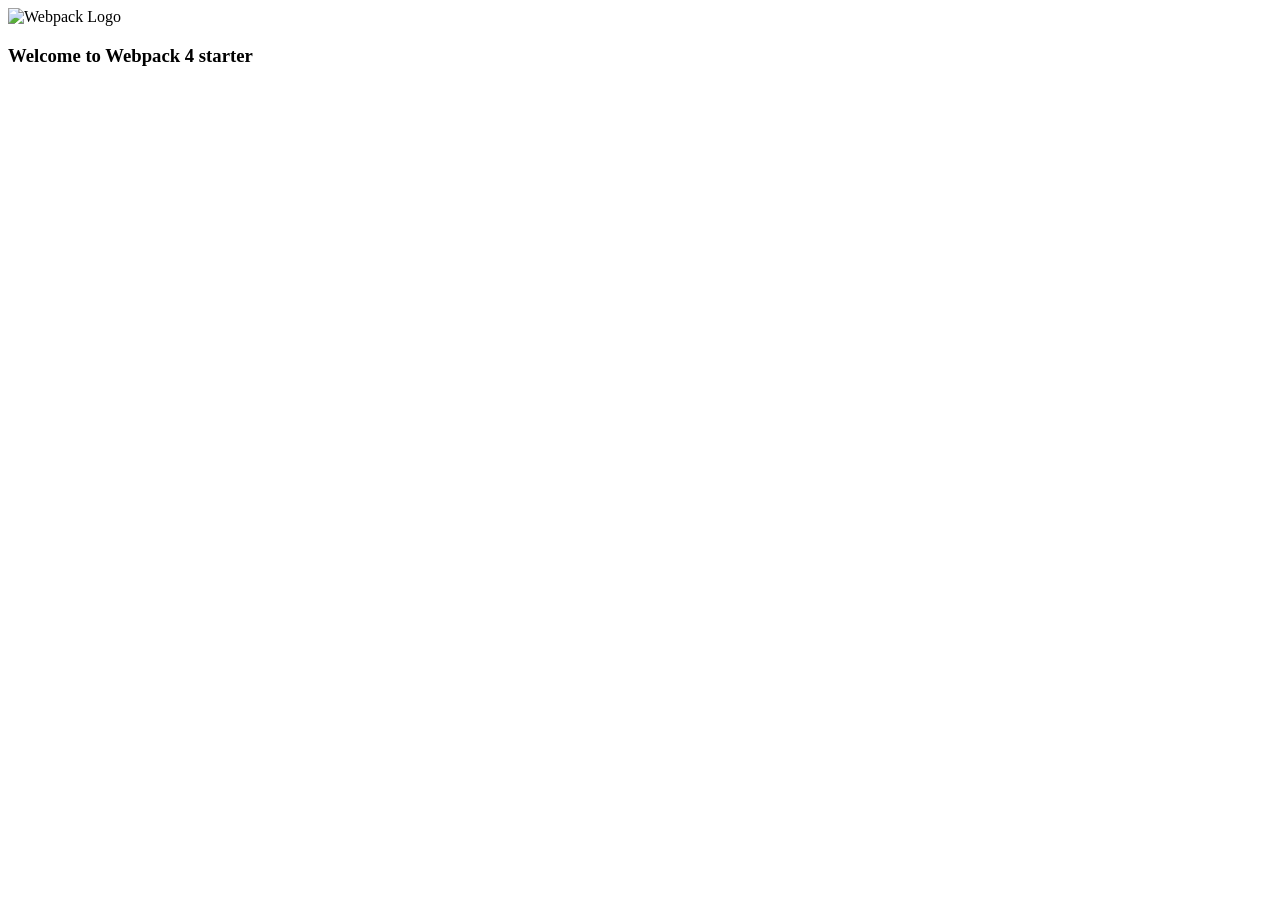
==== src/index.html @ 9ec8426d "initial commit" ====
<!DOCTYPE html>
<html lang="en">
  <head>
    <meta charset="UTF-8" />
    <meta
      name="viewport"
      content="width=device-width, user-scalable=no, initial-scale=1.0, maximum-scale=1.0, minimum-scale=1.0"
    />
    <meta http-equiv="X-UA-Compatible" content="ie=edge" />
    <title><%= htmlWebpackPlugin.options.title %></title>
  </head>
  <body>
    <img src="./img/webpack.svg" alt="Webpack Logo" width="200px" />
    <h3>Welcome to Webpack 4 starter </h3>
  </body>
</html>
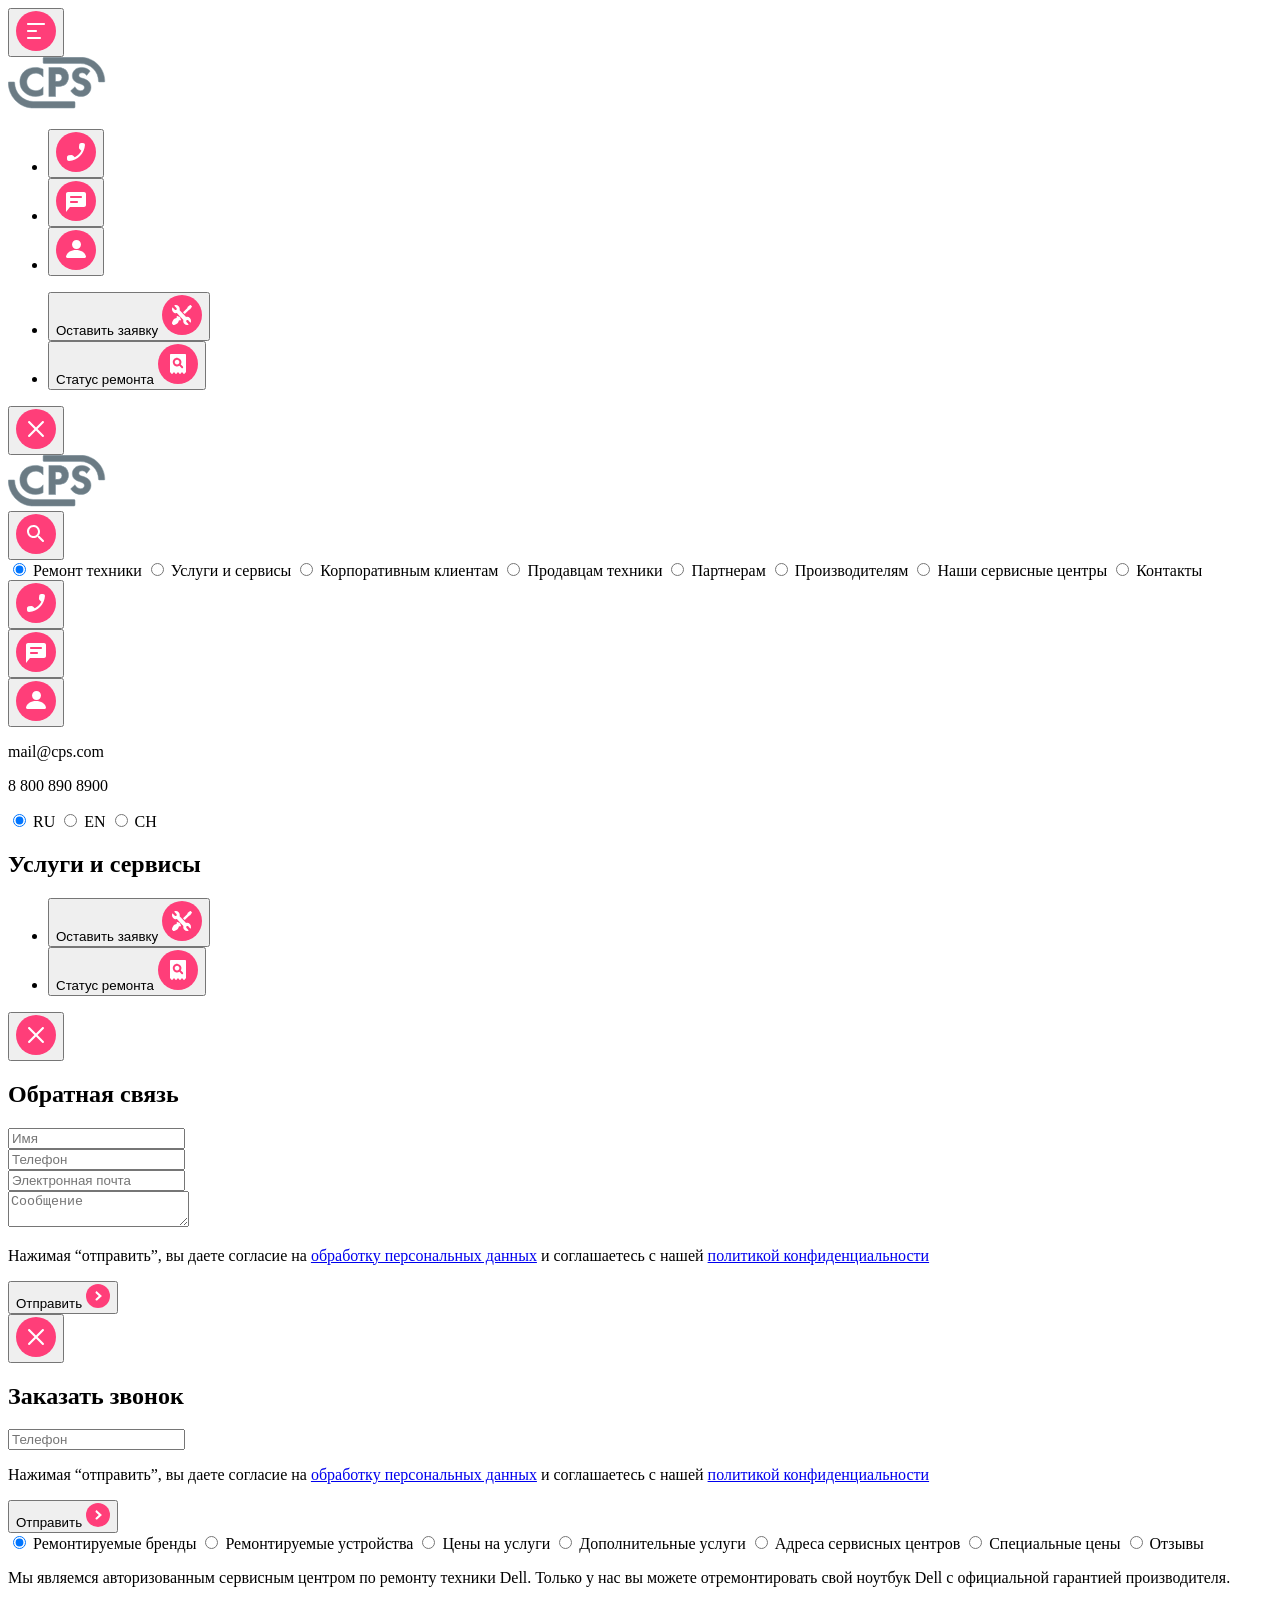
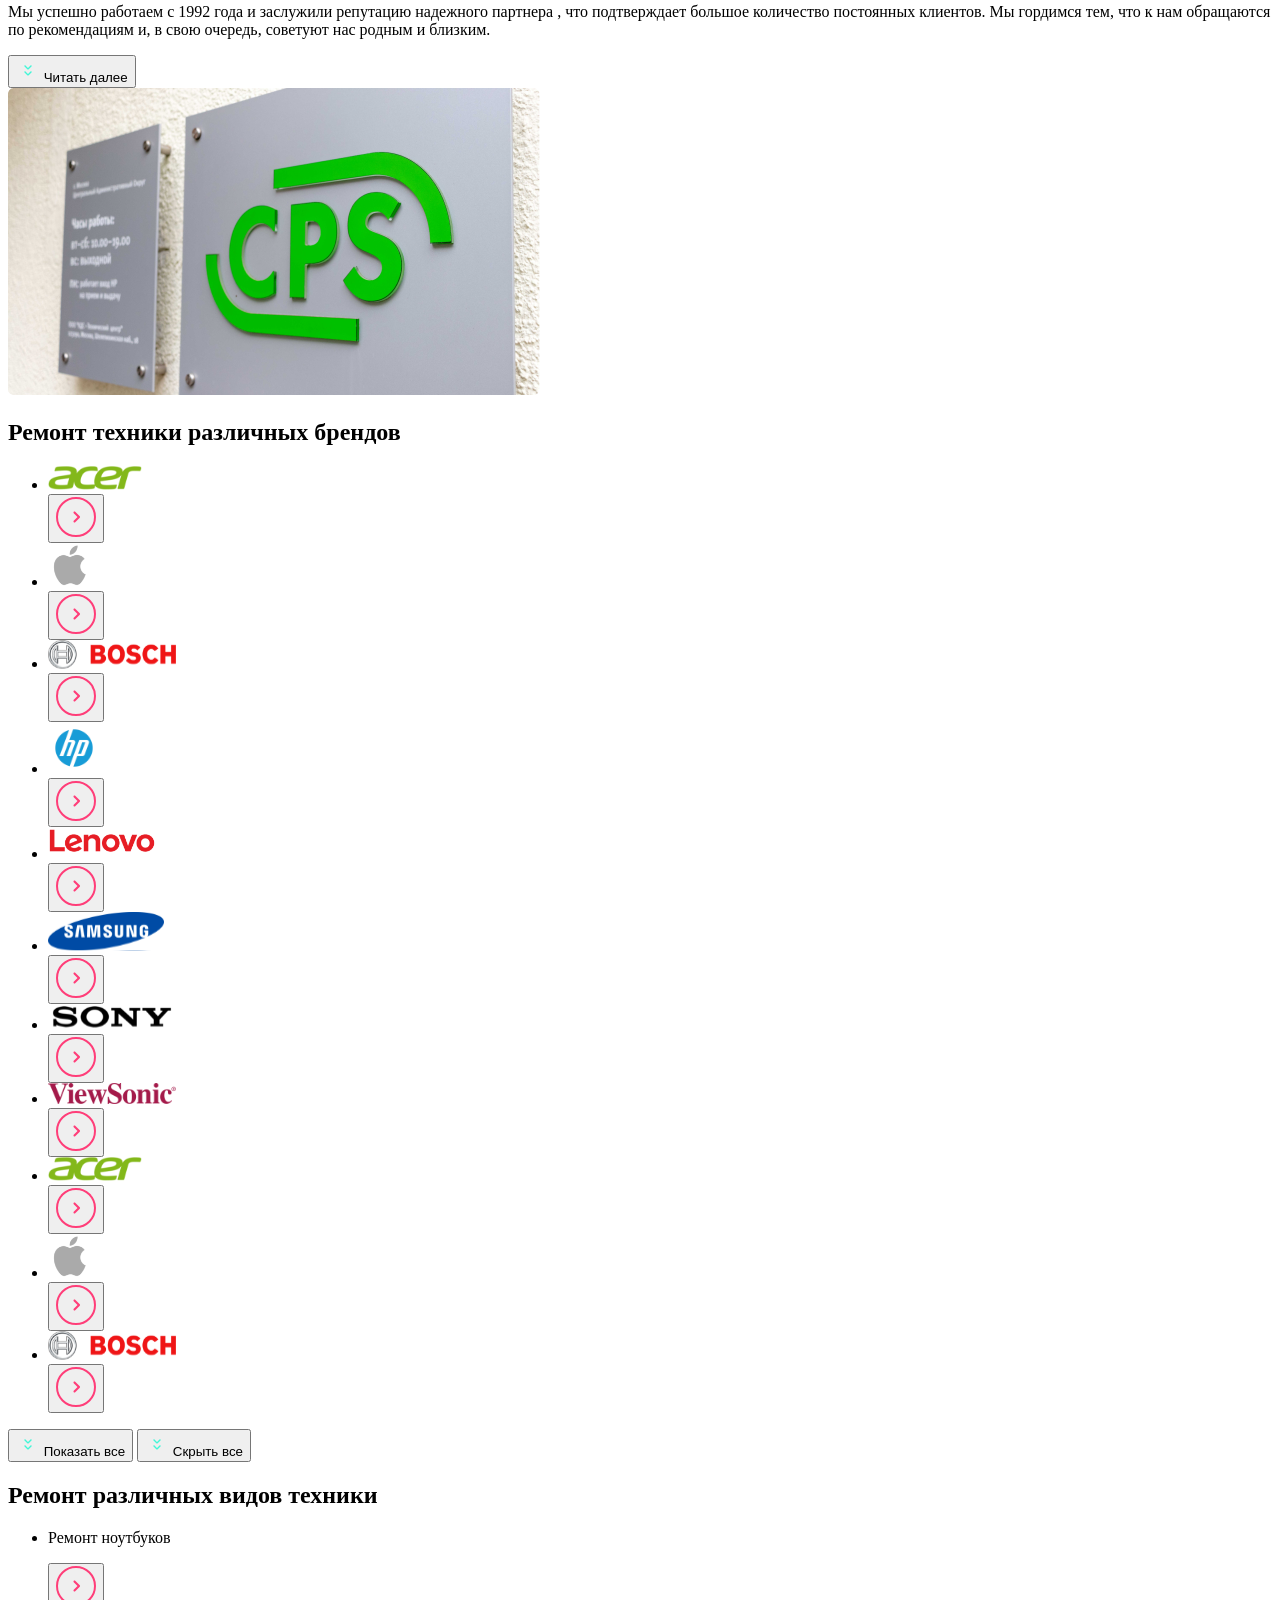
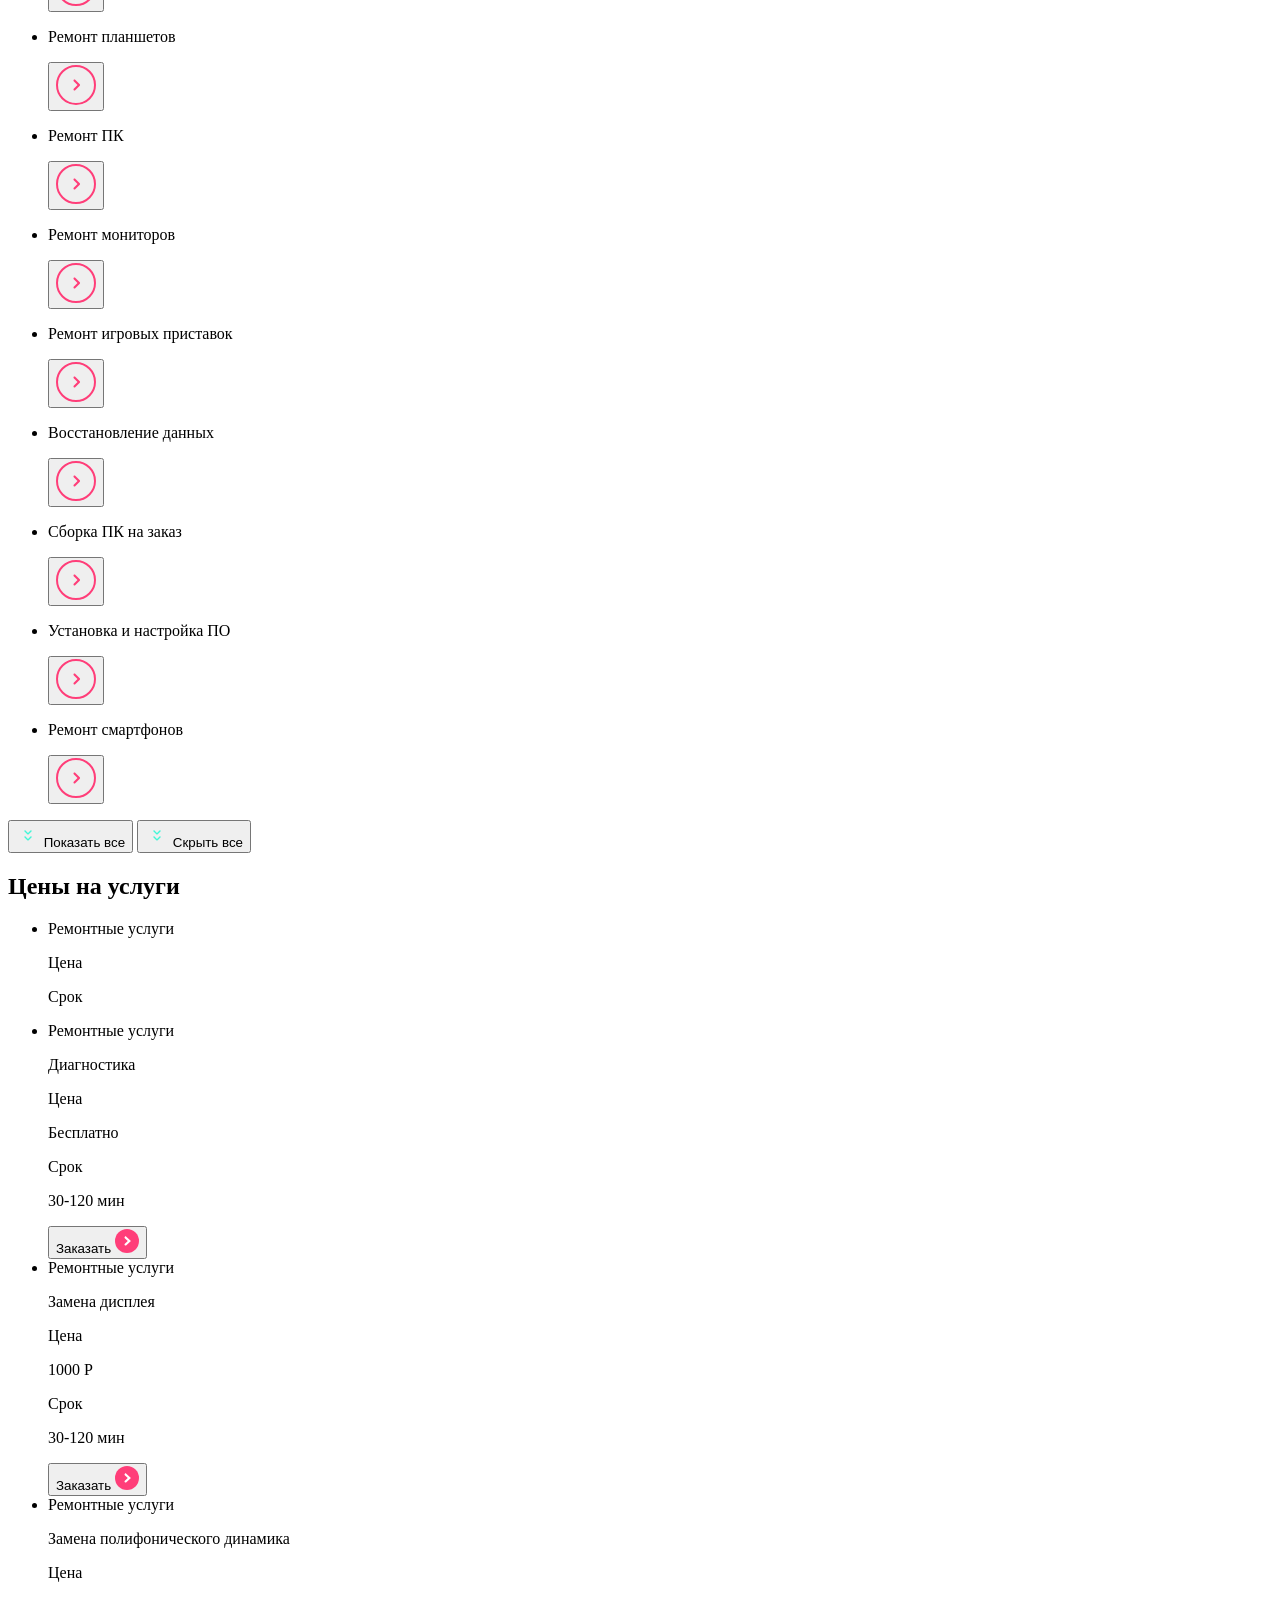
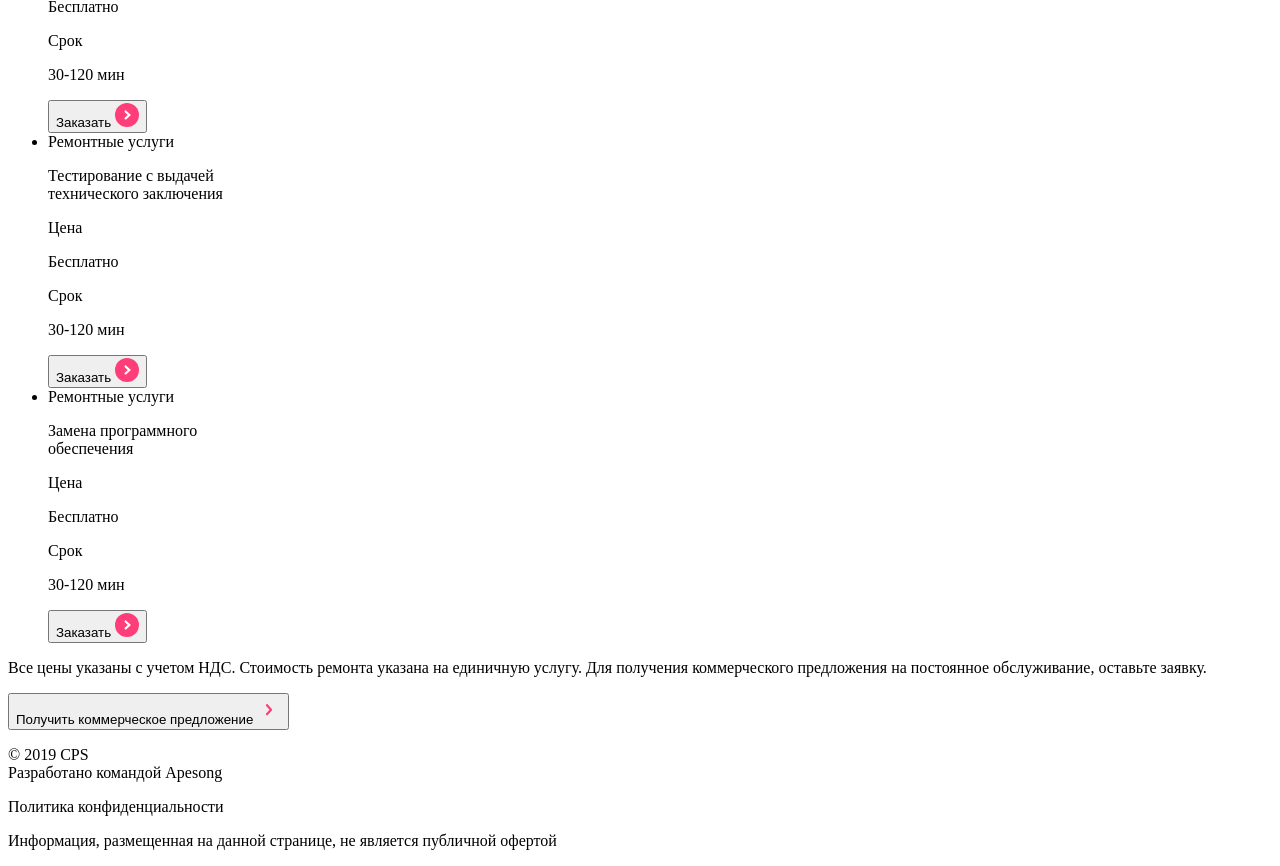
==== commit e1499bc4: "Ваше сообщение о коммите" ====
--- a/src/index.html
+++ b/src/index.html
@@ -1,16 +1,876 @@
-<!DOCTYPE html>
-<html lang="en">
+<!doctype html>
+<html lang="ru">
   <head>
     <meta charset="UTF-8" />
     <meta
       name="viewport"
-      content="width=device-width, user-scalable=no, initial-scale=1.0, maximum-scale=1.0, minimum-scale=1.0"
+      content="width=device-width,user-scalable=no,initial-scale=1,maximum-scale=1,minimum-scale=1"
     />
     <meta http-equiv="X-UA-Compatible" content="ie=edge" />
-    <title><%= htmlWebpackPlugin.options.title %></title>
+    <title>CPS</title>
   </head>
+
   <body>
-    <img src="./img/webpack.svg" alt="Webpack Logo" width="200px" />
-    <h3>Welcome to Webpack 4 starter </h3>
+    <div class="overlay"></div>
+
+    <header class="header">
+      <nav class="header__nav container">
+        <div class="header__menu">
+          <button class="header__item icon-button icon-button--burger">
+            <img
+              class="header__button-icon"
+              src="./img/ic/burger.svg"
+              alt="Открыть меню"
+            />
+          </button>
+          <div class="header__divider header__divider--left"></div>
+          <div class="header__logo logo">
+            <img class="logo__img" src="./img/ic/Group.svg" alt="CPS Logo" />
+          </div>
+        </div>
+
+        <div class="header__actions">
+          <ul class="header__list header__list--mobile">
+            <li class="header__item">
+              <button class="header__button callback__button">
+                <img
+                  class="header__button-icon"
+                  src="./img/ic/call.svg"
+                  alt="Заказать звонок"
+                />
+              </button>
+            </li>
+            <li class="header__item">
+              <button class="header__button feedback__button">
+                <img
+                  class="header__button-icon"
+                  src="./img/ic/chat.svg"
+                  alt="Обратная связь"
+                />
+              </button>
+            </li>
+            <li class="header__item">
+              <button class="header__button profile__button">
+                <img
+                  class="header__button-icon"
+                  src="./img/ic/profile.svg"
+                  alt="Открыть профиль"
+                />
+              </button>
+            </li>
+          </ul>
+        </div>
+
+        <div class="header__group">
+          <div class="header__divider header__divider--right"></div>
+          <ul class="header__list header__list--desktop">
+            <li class="header__list">
+              <button class="header__button">
+                <span class="header__button-text">Оставить заявку</span>
+                <img
+                  class="header__button-icon"
+                  src="./img/ic/repair.svg"
+                  alt="repair"
+                />
+              </button>
+            </li>
+            <li class="header__list">
+              <button class="header__button">
+                <span class="header__button-text">Статус ремонта</span>
+                <img
+                  class="header__button-icon"
+                  src="./img/ic/checkstatus.svg"
+                  alt="checkstatus"
+                />
+              </button>
+            </li>
+          </ul>
+        </div>
+      </nav>
+    </header>
+
+    <main class="main">
+      <aside class="nav-sidebar">
+        <nav class="nav-sidebar__nav">
+          <div
+            class="nav-sidebar__button-wrapper nav-sidebar__toggle-container"
+          >
+            <button
+              class="nav-sidebar__button nav-sidebar__button--burger-exit"
+            >
+              <img
+                class="nav-sidebar__icon"
+                src="./img/ic/burger_exit.svg"
+                alt="exit button"
+              />
+            </button>
+          </div>
+          <div class="nav-sidebar__logo-wrapper">
+            <img
+              class="nav-sidebar__logo"
+              src="./img/ic/Group.svg"
+              alt="CPS Logo"
+            />
+          </div>
+          <div
+            class="nav-sidebar__button-wrapper nav-sidebar__actions-container"
+          >
+            <button class="nav-sidebar__button nav-sidebar__button--search">
+              <img
+                class="nav-sidebar__icon"
+                src="./img/ic/search.svg"
+                alt="search button"
+              />
+            </button>
+          </div>
+        </nav>
+
+        <div class="nav-sidebar__tabs">
+          <label class="nav-sidebar__tab-label">
+            <input
+              class="nav-sidebar__tab-input nav-sidebar__tab-input--checked"
+              type="radio"
+              name="tab-nav"
+              checked="checked"
+            />
+            Ремонт техники
+          </label>
+          <label class="nav-sidebar__tab-label">
+            <input class="nav-sidebar__tab-input" type="radio" name="tab-nav" />
+            Услуги и сервисы
+          </label>
+          <label class="nav-sidebar__tab-label">
+            <input class="nav-sidebar__tab-input" type="radio" name="tab-nav" />
+            Корпоративным клиентам
+          </label>
+          <label class="nav-sidebar__tab-label">
+            <input class="nav-sidebar__tab-input" type="radio" name="tab-nav" />
+            Продавцам техники
+          </label>
+          <label class="nav-sidebar__tab-label">
+            <input class="nav-sidebar__tab-input" type="radio" name="tab-nav" />
+            Партнерам
+          </label>
+          <label class="nav-sidebar__tab-label">
+            <input class="nav-sidebar__tab-input" type="radio" name="tab-nav" />
+            Производителям
+          </label>
+          <label class="nav-sidebar__tab-label">
+            <input class="nav-sidebar__tab-input" type="radio" name="tab-nav" />
+            Наши сервисные центры
+          </label>
+          <label class="nav-sidebar__tab-label">
+            <input class="nav-sidebar__tab-input" type="radio" name="tab-nav" />
+            Контакты
+          </label>
+        </div>
+
+        <div class="nav-sidebar__contacts">
+          <div class="nav-sidebar__contact-buttons">
+            <div class="nav-sidebar__contact-button-wrapper">
+              <button class="nav-sidebar__contact-button callback__button">
+                <img
+                  class="nav-sidebar__contact-icon"
+                  src="./img/ic/call.svg"
+                  alt="call button"
+                />
+              </button>
+            </div>
+            <div class="nav-sidebar__contact-button-wrapper">
+              <button class="nav-sidebar__contact-button feedback__button">
+                <img
+                  class="nav-sidebar__contact-icon"
+                  src="./img/ic/chat.svg"
+                  alt="chat button"
+                />
+              </button>
+            </div>
+            <div class="nav-sidebar__contact-button-wrapper">
+              <button class="nav-sidebar__contact-button profile__button">
+                <img
+                  class="nav-sidebar__contact-icon"
+                  src="./img/ic/profile.svg"
+                  alt="profile button"
+                />
+              </button>
+            </div>
+          </div>
+          <p class="nav-sidebar__email">mail@cps.com</p>
+          <p class="nav-sidebar__phone">8 800 890 8900</p>
+          <div class="nav-sidebar__lang-switch">
+            <label class="nav-sidebar__lang-label">
+              <input
+                class="nav-sidebar__lang-input nav-sidebar__lang-input--checked"
+                type="radio"
+                name="tab__lang"
+                checked="checked"
+              />
+              RU
+            </label>
+            <label class="nav-sidebar__lang-label">
+              <input
+                class="nav-sidebar__lang-input"
+                type="radio"
+                name="tab__lang"
+              />
+              EN
+            </label>
+            <label class="nav-sidebar__lang-label">
+              <input
+                class="nav-sidebar__lang-input"
+                type="radio"
+                name="tab__lang"
+              />
+              CH
+            </label>
+          </div>
+        </div>
+      </aside>
+
+      <div class="main__container">
+        <section class="main__section">
+          <div class="main__header">
+            <div class="main__title-wrapper">
+              <div class="main__divider"></div>
+              <h1 class="main__heading">Услуги и сервисы</h1>
+            </div>
+            <div class="main__actions">
+              <ul class="main__action-list">
+                <li class="main__action-item">
+                  <button class="main__action-button">
+                    <span class="main__action-text">Оставить заявку</span>
+                    <img
+                      class="main__action-icon"
+                      src="./img/ic/repair.svg"
+                      alt="repair"
+                    />
+                  </button>
+                </li>
+                <li class="main__action-item">
+                  <button class="main__action-button">
+                    <span class="main__action-text">Статус ремонта</span>
+                    <img
+                      class="main__action-icon"
+                      src="./img/ic/checkstatus.svg"
+                      alt="checkstatus"
+                    />
+                  </button>
+                </li>
+              </ul>
+            </div>
+          </div>
+
+          <aside class="feedback-sidebar drawer">
+            <div class="feedback-sidebar__close-wrapper drawer__close-wrapper">
+              <button
+                class="feedback-sidebar__close-button drawer__close-button"
+              >
+                <img src="./img/ic/burger_exit.svg" alt="close" />
+              </button>
+            </div>
+            <div class="feedback-sidebar__header drawer__header">
+              <div class="feedback-sidebar__divider drawer__divider"></div>
+              <h2 class="feedback-sidebar__title drawer__title"
+                >Обратная связь</h2
+              >
+            </div>
+            <div class="feedback-sidebar__fields drawer__fields">
+              <div class="feedback-sidebar__field drawer__field">
+                <input
+                  class="feedback-sidebar__input drawer__input"
+                  type="text"
+                  id="feedback_name"
+                  placeholder="Имя"
+                />
+              </div>
+              <div class="feedback-sidebar__field drawer__field">
+                <input
+                  class="feedback-sidebar__input drawer__input"
+                  type="tel"
+                  id="feedback_phone"
+                  placeholder="Телефон"
+                />
+              </div>
+              <div class="feedback-sidebar__field drawer__field">
+                <input
+                  class="feedback-sidebar__input drawer__input"
+                  type="email"
+                  id="feedback_email"
+                  placeholder="Электронная почта"
+                />
+              </div>
+              <div class="feedback-sidebar__field drawer__field">
+                <textarea
+                  class="feedback-sidebar__textarea drawer__textarea"
+                  id="feedback_message"
+                  placeholder="Сообщение"
+                ></textarea>
+              </div>
+            </div>
+            <div class="feedback-sidebar__footer drawer__footer">
+              <p class="feedback-sidebar__disclaimer drawer__disclaimer">
+                Нажимая “отправить”, вы даете согласие на
+                <a href="#">обработку персональных данных</a> и соглашаетесь с
+                нашей
+                <a href="#">политикой конфиденциальности</a>
+              </p>
+            </div>
+            <div class="feedback-sidebar__submit drawer__submit">
+              <button
+                type="submit"
+                class="feedback-sidebar__button-submit drawer__button-submit"
+              >
+                <span>Отправить</span>
+                <img src="./img/ic/goside.svg" alt="go side" />
+              </button>
+            </div>
+          </aside>
+
+          <aside class="callback-sidebar drawer">
+            <div class="callback-sidebar__close-wrapper drawer__close-wrapper">
+              <button
+                class="callback-sidebar__close-button drawer__close-button"
+              >
+                <img src="./img/ic/burger_exit.svg" alt="close" />
+              </button>
+            </div>
+            <div class="callback-sidebar__header drawer__header">
+              <div class="callback-sidebar__divider drawer__divider"></div>
+              <h2 class="callback-sidebar__title drawer__title"
+                >Заказать звонок</h2
+              >
+            </div>
+            <div class="callback-sidebar__field">
+              <input
+                class="callback-sidebar__input drawer__input"
+                type="tel"
+                id="callback_phone"
+                placeholder="Телефон"
+              />
+            </div>
+            <div class="callback-sidebar__footer drawer__footer">
+              <p class="callback-sidebar__disclaimer drawer__disclaimer">
+                Нажимая “отправить”, вы даете согласие на
+                <a href="#">обработку персональных данных</a> и соглашаетесь с
+                нашей
+                <a href="#">политикой конфиденциальности</a>
+              </p>
+            </div>
+            <div class="callback-sidebar__submit drawer__submit">
+              <button
+                type="submit"
+                class="callback-sidebar__button-submit drawer__button-submit"
+              >
+                <span>Отправить</span>
+                <img src="./img/ic/goside.svg" alt="go side" />
+              </button>
+            </div>
+          </aside>
+
+          <div class="main__tabs">
+            <div class="main__tabs-group">
+              <input
+                class="main__tab-input"
+                type="radio"
+                id="tab1"
+                name="tab-control"
+                checked="checked"
+              />
+              <label class="main__tab-label" for="tab1"
+                >Ремонтируемые бренды</label
+              >
+
+              <input
+                class="main__tab-input"
+                type="radio"
+                id="tab2"
+                name="tab-control"
+              />
+              <label class="main__tab-label" for="tab2"
+                >Ремонтируемые устройства</label
+              >
+
+              <input
+                class="main__tab-input"
+                type="radio"
+                id="tab3"
+                name="tab-control"
+              />
+              <label class="main__tab-label" for="tab3">Цены на услуги</label>
+
+              <input
+                class="main__tab-input"
+                type="radio"
+                id="tab4"
+                name="tab-control"
+              />
+              <label class="main__tab-label" for="tab4"
+                >Дополнительные услуги</label
+              >
+
+              <input
+                class="main__tab-input"
+                type="radio"
+                id="tab5"
+                name="tab-control"
+              />
+              <label class="main__tab-label" for="tab5"
+                >Адреса сервисных центров</label
+              >
+
+              <input
+                class="main__tab-input"
+                type="radio"
+                id="tab6"
+                name="tab-control"
+              />
+              <label class="main__tab-label" for="tab6">Специальные цены</label>
+
+              <input
+                class="main__tab-input"
+                type="radio"
+                id="tab7"
+                name="tab-control"
+              />
+              <label class="main__tab-label" for="tab7">Отзывы</label>
+            </div>
+          </div>
+
+          <div class="main__content">
+            <div class="main__text-wrapper">
+              <p class="main__text main__text--first">
+                Мы являемся авторизованным сервисным центром по ремонту техники
+                Dell. Только у нас вы можете отремонтировать свой ноутбук Dell с
+                официальной гарантией производителя.
+              </p>
+              <p class="main__text main__text--second">
+                Мы успешно работаем с 1992 года и заслужили репутацию надежного
+                партнера
+                <span class="main__highlight">
+                  , что подтверждает большое количество постоянных клиентов. Мы
+                  гордимся тем, что к нам обращаются по рекомендациям и, в свою
+                  очередь, советуют нас родным и близким.
+                </span>
+              </p>
+              <button class="main__expand-button">
+                <img
+                  class="main__expand-icon"
+                  src="./img/ic/expand.svg"
+                  alt="expand"
+                />
+                Читать далее
+              </button>
+            </div>
+            <div class="main__image-wrapper">
+              <img
+                class="main__image"
+                src="./img/MG_3223.png"
+                alt="CPS Picture"
+              />
+            </div>
+          </div>
+        </section>
+
+        <section class="brands swiper1">
+          <div class="brands__header">
+            <h2 class="brands__title section__title"
+              >Ремонт техники различных брендов</h2
+            >
+          </div>
+
+          <ul class="brands__list swiper-wrapper">
+            <li class="brands__item swiper-slide">
+              <div class="brands__card">
+                <img class="brands__logo" src="./img/acer.svg" alt="Acer" />
+              </div>
+              <button class="brands__go-button">
+                <img class="brands__go-icon" src="./img/go.svg" alt="go" />
+              </button>
+            </li>
+            <li class="brands__item swiper-slide">
+              <div class="brands__card">
+                <img
+                  class="brands__logo brands__logo--apple"
+                  src="./img/apple.svg"
+                  alt="Apple"
+                />
+              </div>
+              <button class="brands__go-button">
+                <img class="brands__go-icon" src="./img/go.svg" alt="go" />
+              </button>
+            </li>
+            <li class="brands__item swiper-slide">
+              <div class="brands__card">
+                <img class="brands__logo" src="./img/bosch.svg" alt="Bosch" />
+              </div>
+              <button class="brands__go-button">
+                <img class="brands__go-icon" src="./img/go.svg" alt="go" />
+              </button>
+            </li>
+            <li class="brands__item swiper-slide">
+              <div class="brands__card">
+                <img
+                  class="brands__logo brands__logo--hp"
+                  src="./img/HP.svg"
+                  alt="HP"
+                />
+              </div>
+              <button class="brands__go-button">
+                <img class="brands__go-icon" src="./img/go.svg" alt="go" />
+              </button>
+            </li>
+            <li class="brands__item swiper-slide">
+              <div class="brands__card">
+                <img class="brands__logo" src="./img/lenovo.svg" alt="Lenovo" />
+              </div>
+              <button class="brands__go-button">
+                <img class="brands__go-icon" src="./img/go.svg" alt="go" />
+              </button>
+            </li>
+            <li class="brands__item swiper-slide">
+              <div class="brands__card">
+                <img
+                  class="brands__logo"
+                  src="./img/samsung.svg"
+                  alt="Samsung"
+                />
+              </div>
+              <button class="brands__go-button">
+                <img class="brands__go-icon" src="./img/go.svg" alt="go" />
+              </button>
+            </li>
+            <li class="brands__item swiper-slide">
+              <div class="brands__card">
+                <img class="brands__logo" src="./img/sony.svg" alt="Sony" />
+              </div>
+              <button class="brands__go-button brands__go-button--hidden">
+                <img class="brands__go-icon" src="./img/go.svg" alt="go" />
+              </button>
+            </li>
+            <li class="brands__item swiper-slide">
+              <div class="brands__card">
+                <img
+                  class="brands__logo"
+                  src="./img/ViewSonic.svg"
+                  alt="ViewSonic"
+                />
+              </div>
+              <button class="brands__go-button">
+                <img class="brands__go-icon" src="./img/go.svg" alt="go" />
+              </button>
+            </li>
+            <li class="brands__item swiper-slide">
+              <div class="brands__card">
+                <img class="brands__logo" src="./img/acer.svg" alt="Acer" />
+              </div>
+              <button class="brands__go-button">
+                <img class="brands__go-icon" src="./img/go.svg" alt="go" />
+              </button>
+            </li>
+            <li class="brands__item swiper-slide">
+              <div class="brands__card">
+                <img
+                  class="brands__logo brands__logo--apple"
+                  src="./img/apple.svg"
+                  alt="Apple"
+                />
+              </div>
+              <button class="brands__go-button">
+                <img class="brands__go-icon" src="./img/go.svg" alt="go" />
+              </button>
+            </li>
+            <li class="brands__item swiper-slide">
+              <div class="brands__card">
+                <img class="brands__logo" src="./img/bosch.svg" alt="Bosch" />
+              </div>
+              <button class="brands__go-button">
+                <img class="brands__go-icon" src="./img/go.svg" alt="go" />
+              </button>
+            </li>
+          </ul>
+
+          <div class="swiper-pagination swiper-pagination1"></div>
+
+          <div class="brands__controls">
+            <button id="brands__toggle--visible" class="brands__toggle">
+              <img
+                class="brands__toggle-icon"
+                src="./img/expand.svg"
+                alt="expand"
+              />
+              Показать все
+            </button>
+            <button id="brands__toggle--hidden" class="brands__toggle">
+              <img
+                class="brands__toggle-icon brands__toggle-icon--flip"
+                src="./img/expand.svg"
+                alt="expand"
+              />
+              Скрыть все
+            </button>
+          </div>
+        </section>
+
+        <section class="devices swiper2">
+          <div class="devices__header">
+            <h2 class="devices__title section__title"
+              >Ремонт различных видов техники</h2
+            >
+          </div>
+
+          <ul class="devices__list swiper-wrapper">
+            <li class="devices__item swiper-slide">
+              <p>Ремонт ноутбуков</p>
+              <button class="devices__go-button">
+                <img class="devices__go-icon" src="./img/go.svg" alt="go" />
+              </button>
+            </li>
+            <li class="devices__item swiper-slide">
+              <p>Ремонт планшетов</p>
+              <button class="devices__go-button">
+                <img class="devices__go-icon" src="./img/go.svg" alt="go" />
+              </button>
+            </li>
+            <li class="devices__item swiper-slide">
+              <p>Ремонт ПК</p>
+              <button class="devices__go-button">
+                <img class="devices__go-icon" src="./img/go.svg" alt="go" />
+              </button>
+            </li>
+            <li class="devices__item swiper-slide">
+              <p>Ремонт мониторов</p>
+              <button class="devices__go-button">
+                <img class="devices__go-icon" src="./img/go.svg" alt="go" />
+              </button>
+            </li>
+            <li class="devices__item devices__item--hidden swiper-slide">
+              <p>Ремонт игровых приставок</p>
+              <button class="devices__go-button">
+                <img class="devices__go-icon" src="./img/go.svg" alt="go" />
+              </button>
+            </li>
+            <li class="devices__item swiper-slide">
+              <p>Восстановление данных</p>
+              <button class="devices__go-button">
+                <img class="devices__go-icon" src="./img/go.svg" alt="go" />
+              </button>
+            </li>
+            <li class="devices__item swiper-slide">
+              <p>Сборка ПК на заказ</p>
+              <button class="devices__go-button">
+                <img class="devices__go-icon" src="./img/go.svg" alt="go" />
+              </button>
+            </li>
+            <li class="devices__item swiper-slide">
+              <p>Установка и настройка ПО</p>
+              <button class="devices__go-button">
+                <img class="devices__go-icon" src="./img/go.svg" alt="go" />
+              </button>
+            </li>
+            <li class="devices__item swiper-slide">
+              <p>Ремонт смартфонов</p>
+              <button class="devices__go-button">
+                <img class="devices__go-icon" src="./img/go.svg" alt="go" />
+              </button>
+            </li>
+          </ul>
+
+          <div class="swiper-pagination swiper-pagination2"></div>
+
+          <div class="devices__controls">
+            <button id="devices__toggle--visible" class="devices__toggle">
+              <img
+                class="devices__toggle-icon"
+                src="./img/expand.svg"
+                alt="expand"
+              />
+              Показать все
+            </button>
+            <button id="devices__toggle--hidden" class="devices__toggle">
+              <img
+                class="devices__toggle-icon devices__toggle-icon--flip"
+                src="./img/expand.svg"
+                alt="expand"
+              />
+              Скрыть все
+            </button>
+          </div>
+        </section>
+
+        <section class="price swiper3">
+          <div class="price__header">
+            <h2 class="price__title section__title">Цены на услуги</h2>
+          </div>
+
+          <ul class="price__list swiper-wrapper">
+            <li class="price__item swiper-slide">
+              <p>Ремонтные услуги</p>
+              <p>Цена</p>
+              <p>Срок</p>
+            </li>
+            <li class="price__item swiper-slide">
+              <div class="price__info-group">
+                <span class="price__label">Ремонтные услуги</span>
+                <p class="price__value">Диагностика</p>
+              </div>
+              <div class="price__info-group">
+                <span class="price__label">Цена</span>
+                <p class="price__value">Бесплатно</p>
+              </div>
+              <div class="price__info-group">
+                <span class="price__label">Срок</span>
+                <p class="price__value">30-120 мин</p>
+              </div>
+              <button class="price__order-button" type="button">
+                <span class="price__order-text">Заказать</span>
+                <img
+                  class="price__order-icon"
+                  src="./img/ic/goside.svg"
+                  alt=">"
+                />
+              </button>
+            </li>
+            <div class="price__item-divider">
+              <div></div>
+            </div>
+            <li class="price__item swiper-slide">
+              <div class="price__info-group">
+                <span class="price__label">Ремонтные услуги</span>
+                <p class="price__value">Замена дисплея</p>
+              </div>
+              <div class="price__info-group">
+                <span class="price__label">Цена</span>
+                <p class="price__value">1000 Р</p>
+              </div>
+              <div class="price__info-group">
+                <span class="price__label">Срок</span>
+                <p class="price__value">30-120 мин</p>
+              </div>
+              <button class="price__order-button" type="button">
+                <span class="price__order-text">Заказать</span>
+                <img
+                  class="price__order-icon"
+                  src="./img/ic/goside.svg"
+                  alt=">"
+                />
+              </button>
+            </li>
+            <div class="price__item-divider">
+              <div></div>
+            </div>
+            <li class="price__item swiper-slide">
+              <div class="price__info-group">
+                <span class="price__label">Ремонтные услуги</span>
+                <p class="price__value">Замена полифонического динамика</p>
+              </div>
+              <div class="price__info-group">
+                <span class="price__label">Цена</span>
+                <p class="price__value">Бесплатно</p>
+              </div>
+              <div class="price__info-group">
+                <span class="price__label">Срок</span>
+                <p class="price__value">30-120 мин</p>
+              </div>
+              <button class="price__order-button" type="button">
+                <span class="price__order-text">Заказать</span>
+                <img
+                  class="price__order-icon"
+                  src="./img/ic/goside.svg"
+                  alt=">"
+                />
+              </button>
+            </li>
+            <div class="price__item-divider">
+              <div></div>
+            </div>
+            <li class="price__item swiper-slide">
+              <div class="price__info-group">
+                <span class="price__label">Ремонтные услуги</span>
+                <p class="price__value">
+                  Тестирование с выдачей <br />
+                  технического заключения
+                </p>
+              </div>
+              <div class="price__info-group">
+                <span class="price__label">Цена</span>
+                <p class="price__value">Бесплатно</p>
+              </div>
+              <div class="price__info-group">
+                <span class="price__label">Срок</span>
+                <p class="price__value">30-120 мин</p>
+              </div>
+              <button class="price__order-button" type="button">
+                <span class="price__order-text">Заказать</span>
+                <img
+                  class="price__order-icon"
+                  src="./img/ic/goside.svg"
+                  alt=">"
+                />
+              </button>
+            </li>
+            <div class="price__item-divider">
+              <div></div>
+            </div>
+            <li class="price__item swiper-slide">
+              <div class="price__info-group">
+                <span class="price__label">Ремонтные услуги</span>
+                <p class="price__value">
+                  Замена программного <br />
+                  обеспечения
+                </p>
+              </div>
+              <div class="price__info-group">
+                <span class="price__label">Цена</span>
+                <p class="price__value">Бесплатно</p>
+              </div>
+              <div class="price__info-group">
+                <span class="price__label">Срок</span>
+                <p class="price__value">30-120 мин</p>
+              </div>
+              <button class="price__order-button" type="button">
+                <span class="price__order-text">Заказать</span>
+                <img
+                  class="price__order-icon"
+                  src="./img/ic/goside.svg"
+                  alt=">"
+                />
+              </button>
+            </li>
+          </ul>
+
+          <div class="swiper-pagination swiper-pagination3"></div>
+
+          <div class="price__info">
+            <p class="price__disclaimer">
+              Все цены указаны с учетом НДС. Стоимость ремонта указана на
+              единичную услугу. Для получения коммерческого предложения на
+              постоянное обслуживание, оставьте заявку.
+            </p>
+            <div class="price__offer">
+              <button class="price__offer-button">
+                Получить коммерческое предложение
+                <img
+                  class="price__offer-icon"
+                  src="./img/ic/more.svg"
+                  alt="more"
+                />
+              </button>
+            </div>
+          </div>
+        </section>
+        <footer class="footer">
+          <div class="footer__content">
+            <p class="footer__copyright">
+              <span>© 2019 CPS</span> <br />Разработано командой Apesong
+            </p>
+            <p class="footer__privacy">Политика конфиденциальности</p>
+            <p class="footer__disclaimer">
+              Информация, размещенная на данной странице, не является публичной
+              офертой
+            </p>
+          </div>
+        </footer>
+      </div>
+    </main>
   </body>
 </html>
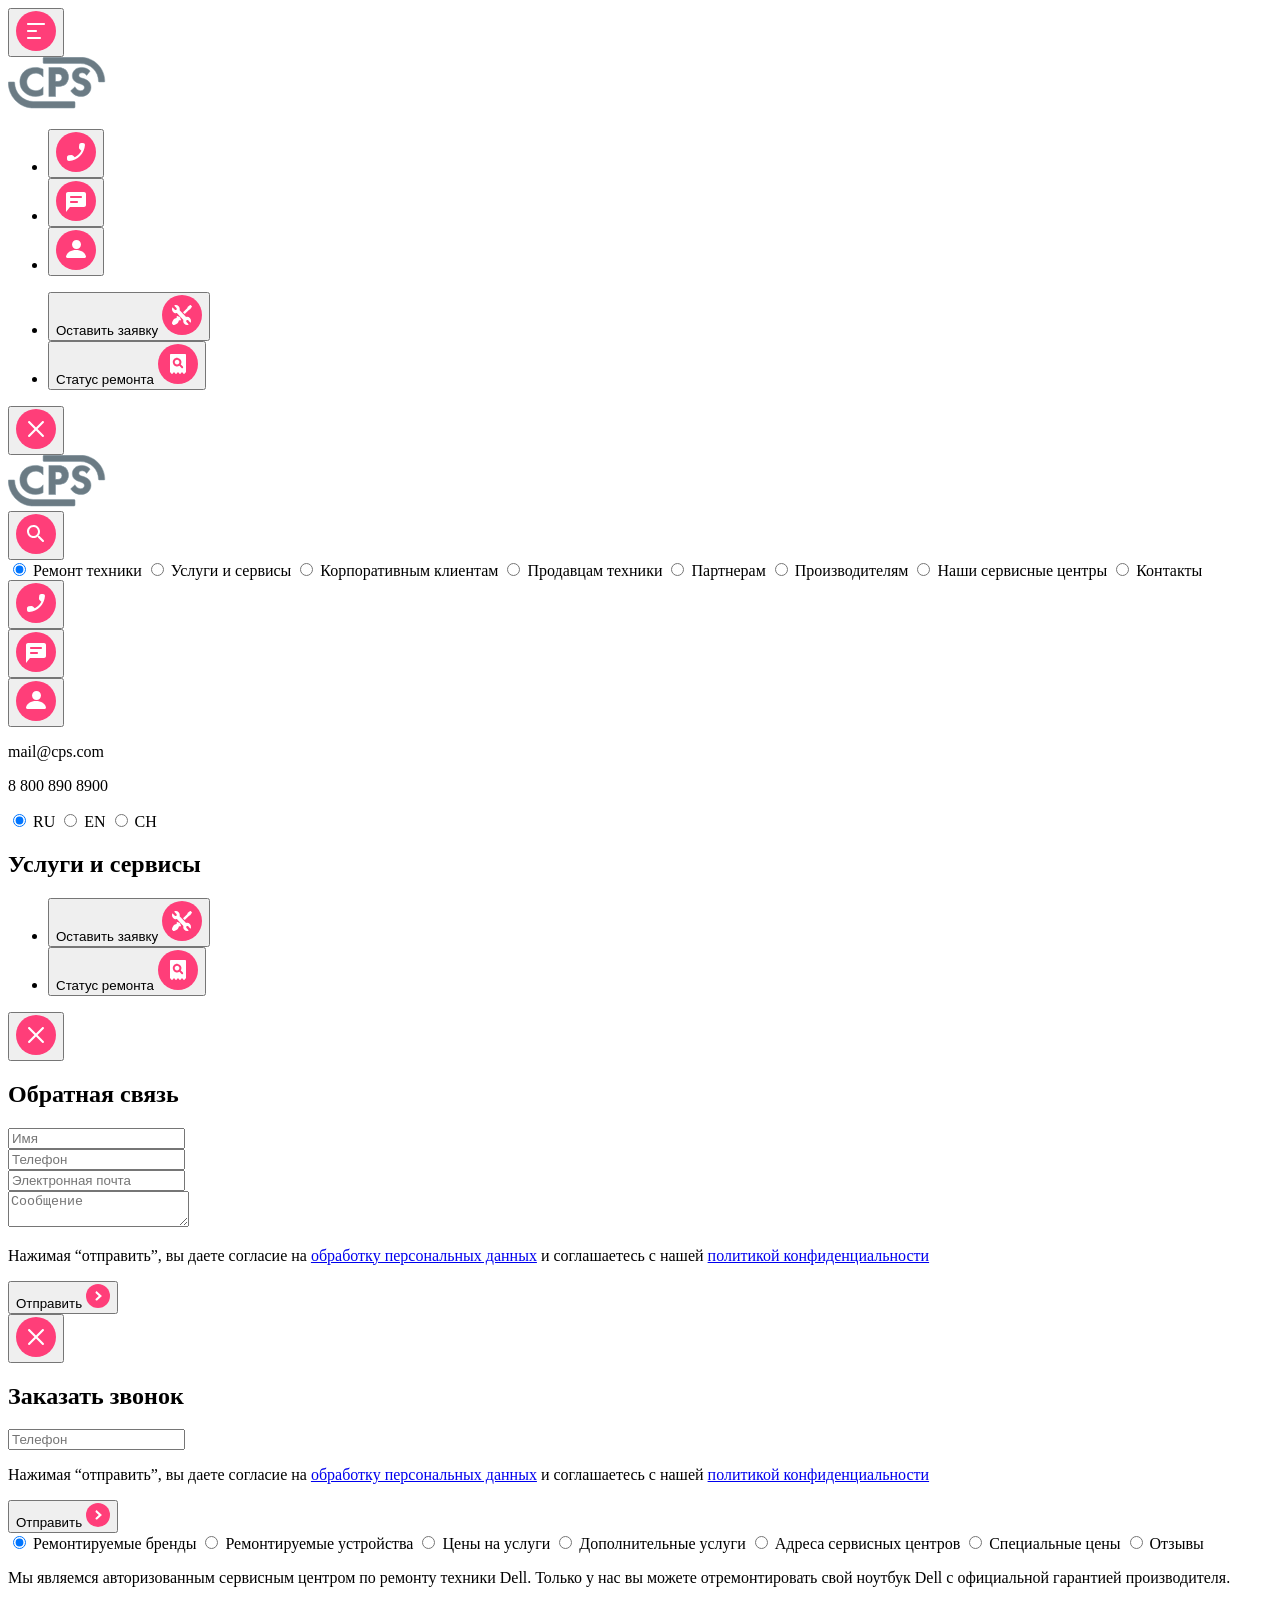
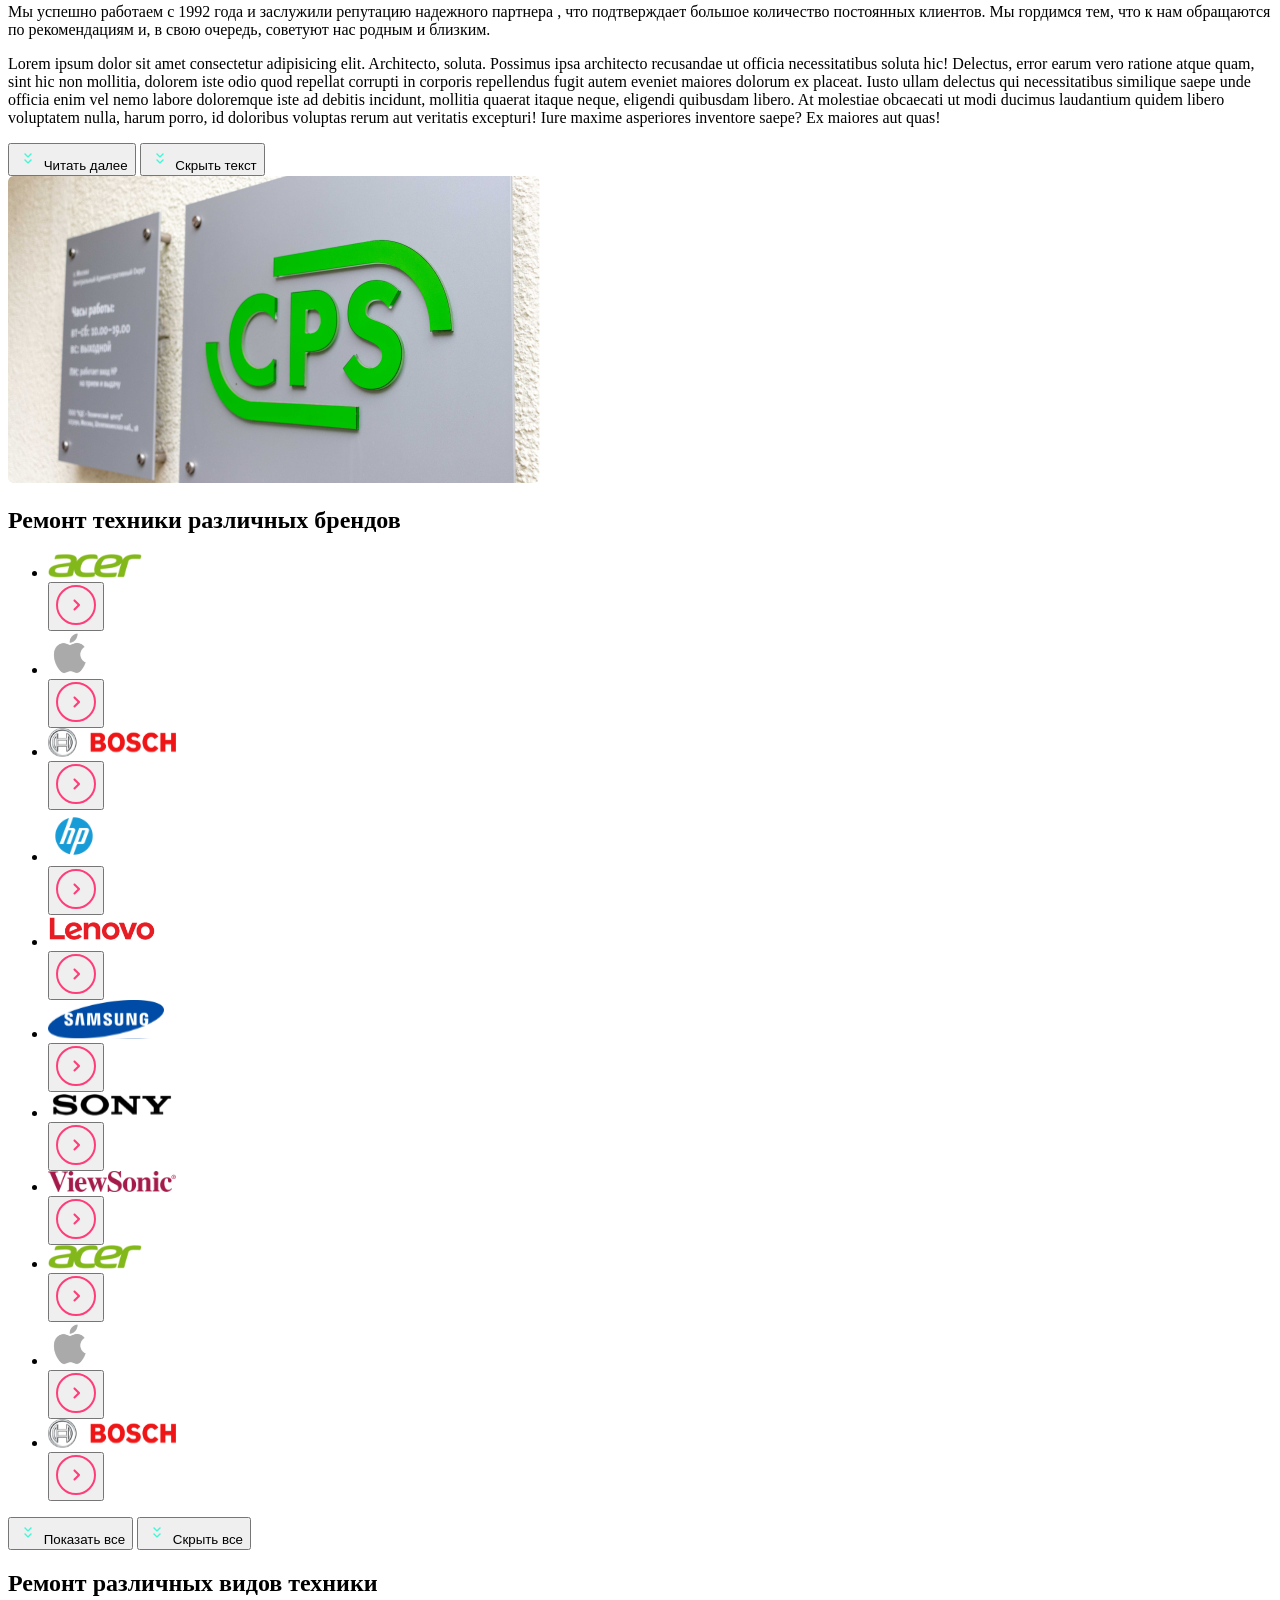
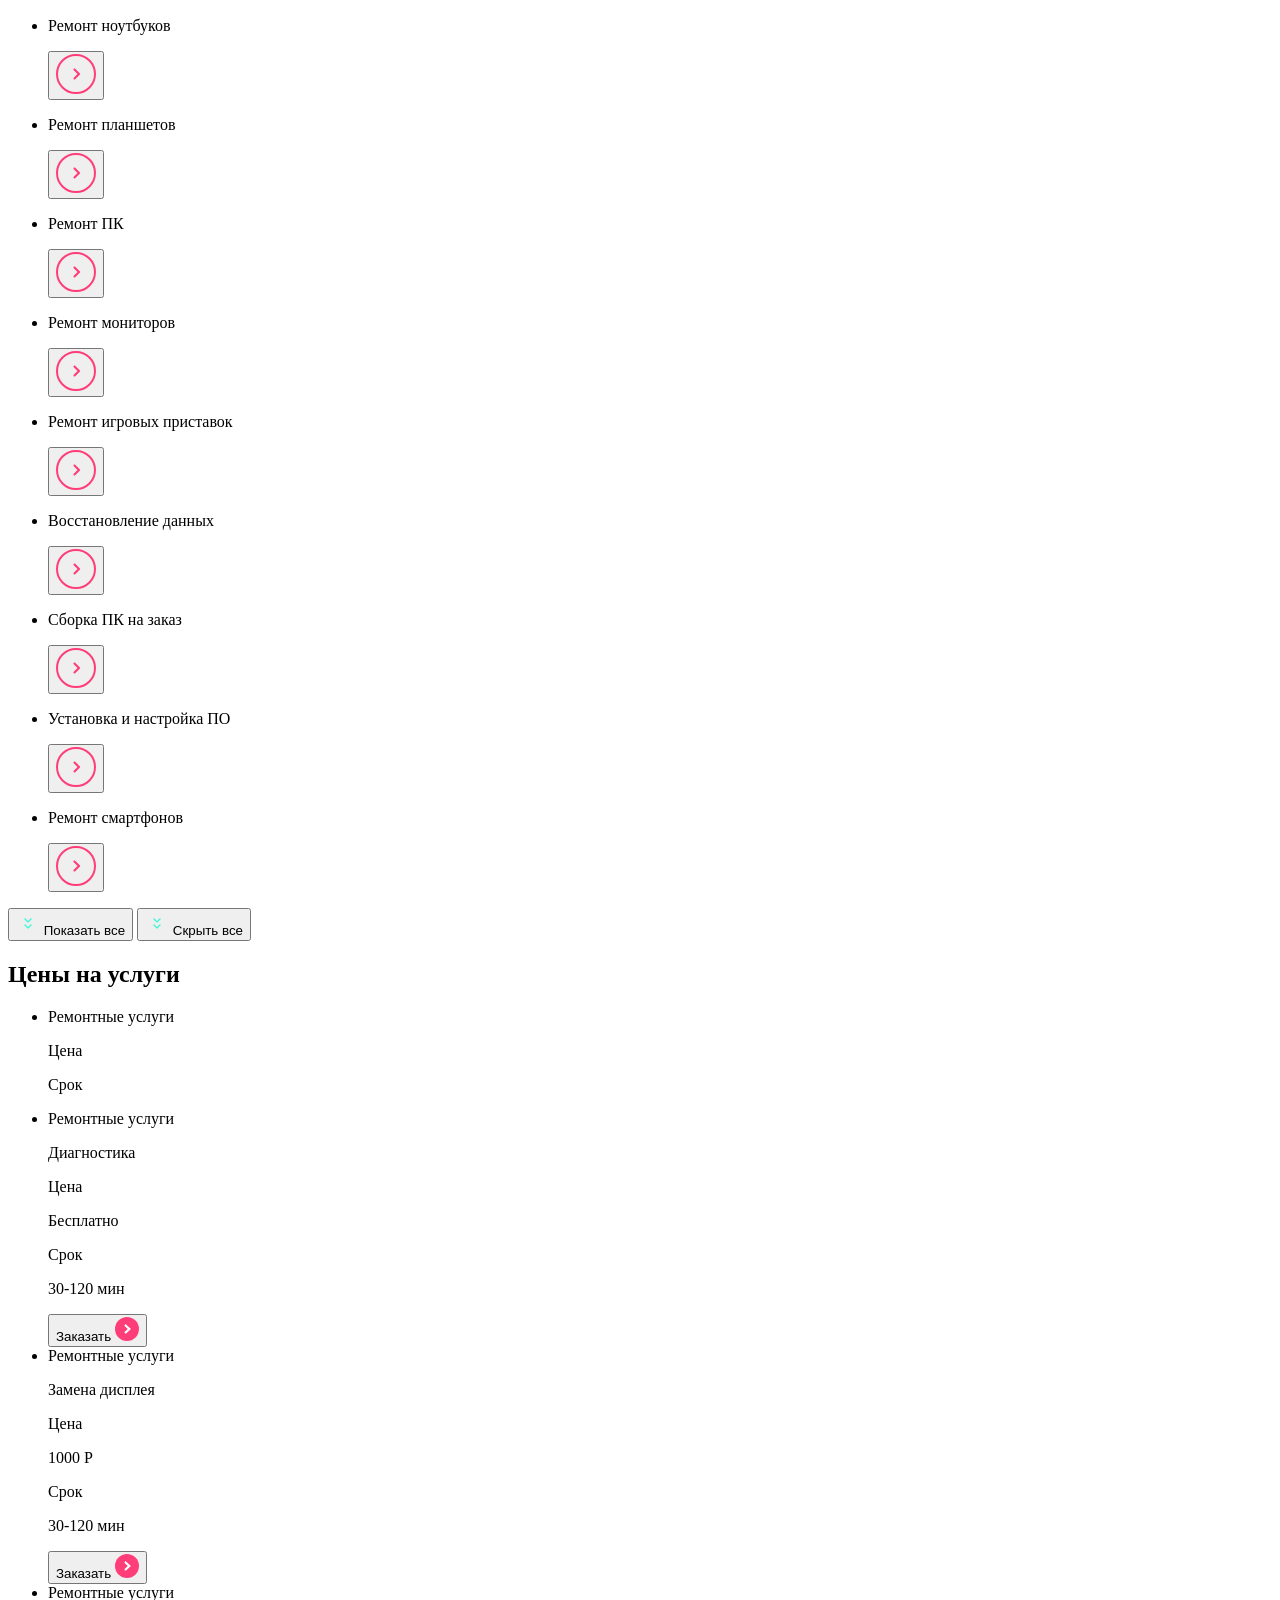
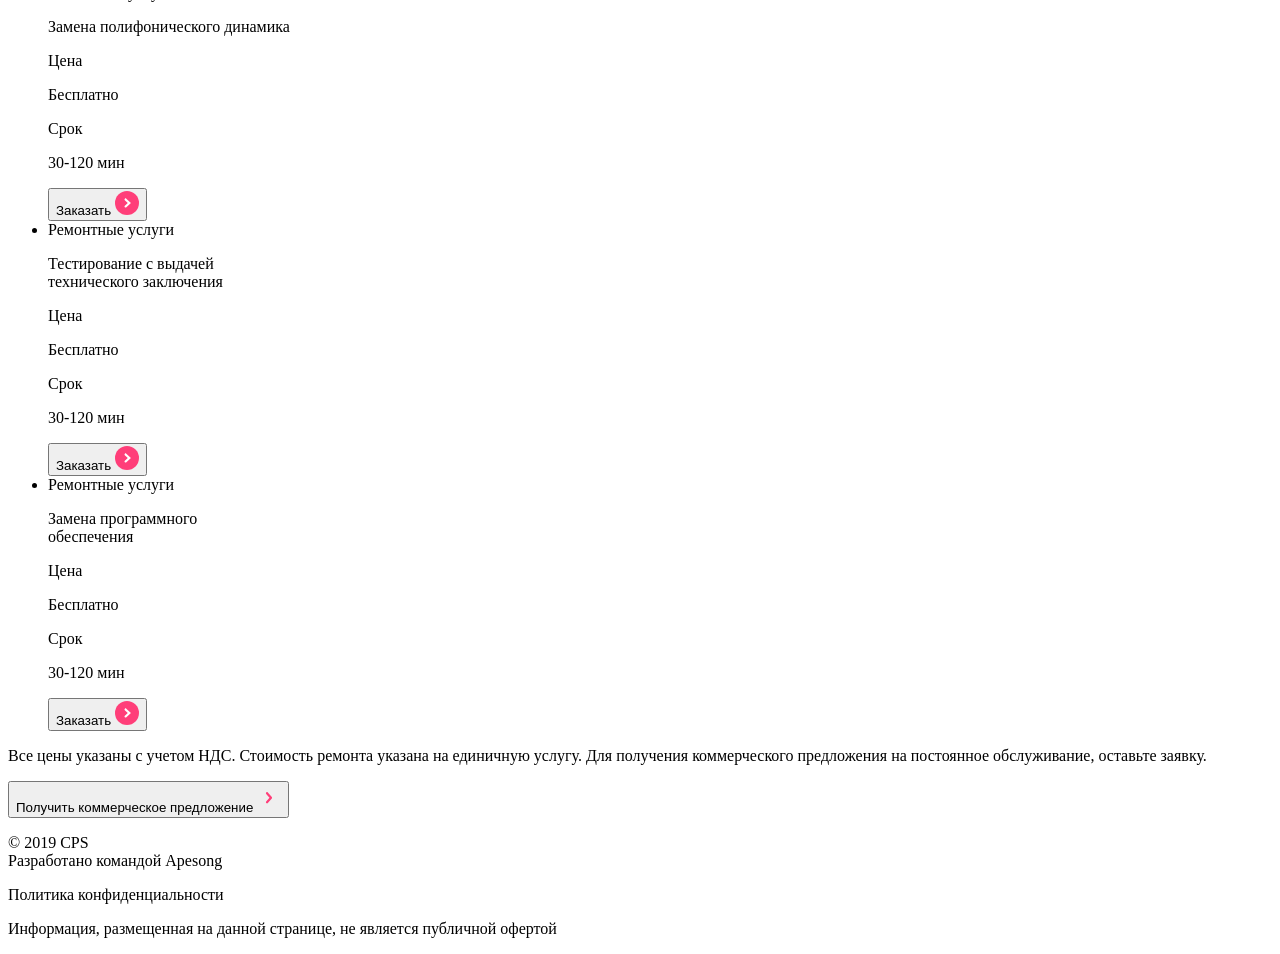
==== commit 23bccdcd: "fix modal" ====
--- a/src/index.html
+++ b/src/index.html
@@ -90,7 +90,7 @@
     </header>
 
     <main class="main">
-      <aside class="nav-sidebar">
+      <aside class="nav-sidebar hidden">
         <nav class="nav-sidebar__nav">
           <div
             class="nav-sidebar__button-wrapper nav-sidebar__toggle-container"
@@ -260,7 +260,7 @@
             </div>
           </div>
 
-          <aside class="feedback-sidebar drawer">
+          <aside class="feedback-sidebar drawer hidden">
             <div class="feedback-sidebar__close-wrapper drawer__close-wrapper">
               <button
                 class="feedback-sidebar__close-button drawer__close-button"
@@ -326,7 +326,7 @@
             </div>
           </aside>
 
-          <aside class="callback-sidebar drawer">
+          <aside class="callback-sidebar drawer hidden">
             <div class="callback-sidebar__close-wrapper drawer__close-wrapper">
               <button
                 class="callback-sidebar__close-button drawer__close-button"
@@ -452,14 +452,38 @@
                   очередь, советуют нас родным и близким.
                 </span>
               </p>
-              <button class="main__expand-button">
-                <img
-                  class="main__expand-icon"
-                  src="./img/ic/expand.svg"
-                  alt="expand"
-                />
-                Читать далее
-              </button>
+              <p class="main__text main__text--third hidden">
+                Lorem ipsum dolor sit amet consectetur adipisicing elit.
+                Architecto, soluta. Possimus ipsa architecto recusandae ut
+                officia necessitatibus soluta hic! Delectus, error earum vero
+                ratione atque quam, sint hic non mollitia, dolorem iste odio
+                quod repellat corrupti in corporis repellendus fugit autem
+                eveniet maiores dolorum ex placeat. Iusto ullam delectus qui
+                necessitatibus similique saepe unde officia enim vel nemo labore
+                doloremque iste ad debitis incidunt, mollitia quaerat itaque
+                neque, eligendi quibusdam libero. At molestiae obcaecati ut modi
+                ducimus laudantium quidem libero voluptatem nulla, harum porro,
+                id doloribus voluptas rerum aut veritatis excepturi! Iure maxime
+                asperiores inventore saepe? Ex maiores aut quas!</p
+              >
+              <div class="main__controls">
+                <button class="main__expand-button">
+                  <img
+                    class="main__expand-icon"
+                    src="./img/ic/expand.svg"
+                    alt="expand"
+                  />
+                  Читать далее
+                </button>
+                <button class="main__hiden-button">
+                  <img
+                    class="main__hiden-icon arrow__icon--flip"
+                    src="./img/ic/expand.svg"
+                    alt="hiden"
+                  />
+                  Скрыть текст
+                </button>
+              </div>
             </div>
             <div class="main__image-wrapper">
               <img
@@ -602,7 +626,7 @@
             </button>
             <button id="brands__toggle--hidden" class="brands__toggle">
               <img
-                class="brands__toggle-icon brands__toggle-icon--flip"
+                class="brands__toggle-icon arrow__icon--flip"
                 src="./img/expand.svg"
                 alt="expand"
               />
@@ -688,7 +712,7 @@
             </button>
             <button id="devices__toggle--hidden" class="devices__toggle">
               <img
-                class="devices__toggle-icon devices__toggle-icon--flip"
+                class="devices__toggle-icon arrow__icon--flip"
                 src="./img/expand.svg"
                 alt="expand"
               />
